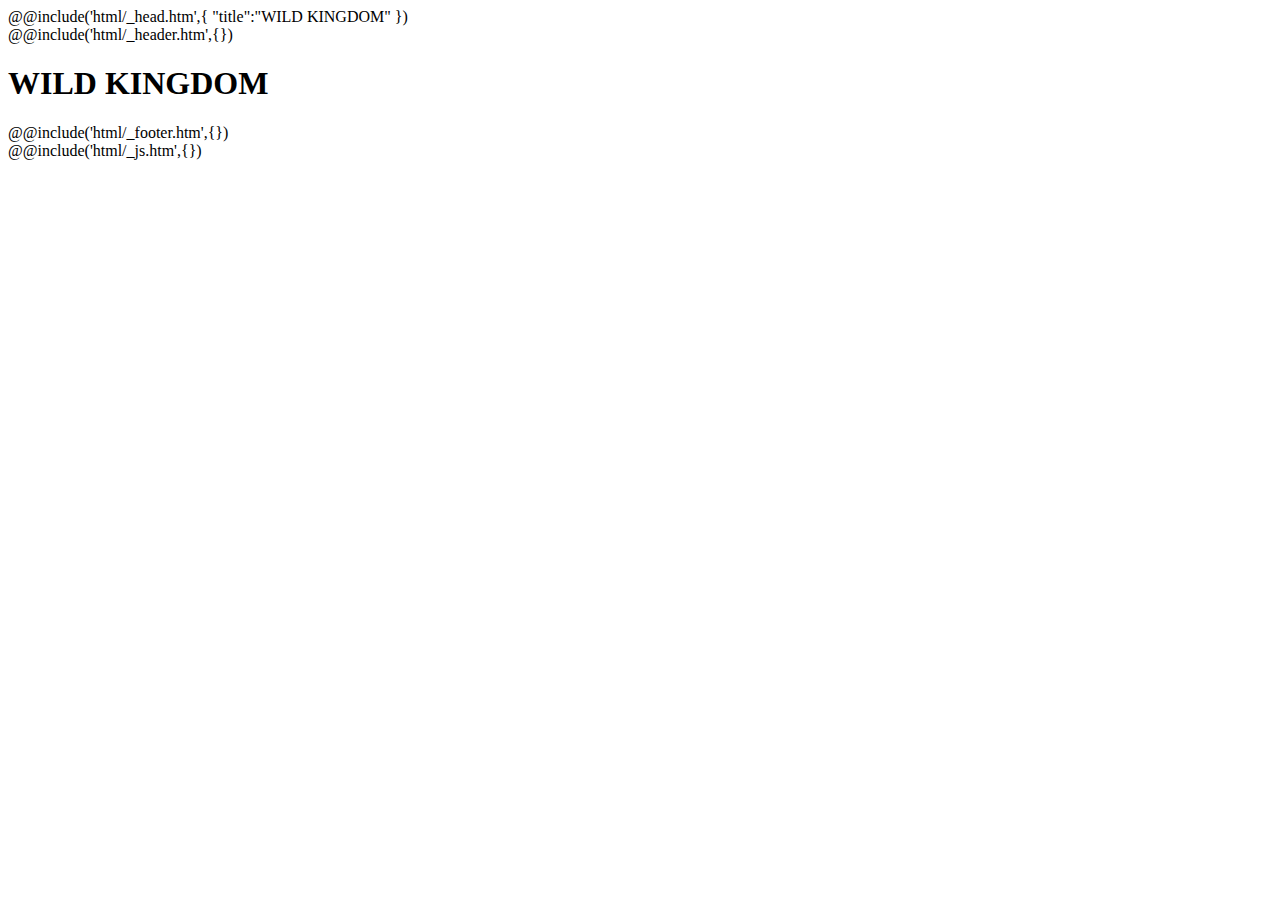
==== src/home.html @ a767bedf "first commit" ====
<!DOCTYPE html>
<html lang="en">
	@@include('html/_head.htm',{
	"title":"WILD KINGDOM"
	})
	<body>
		<div class="wrapper">
			@@include('html/_header.htm',{})
			<main class="page">
				<section class="page__hero hero">
					<div class="hero__container">
						<h1 class="hero__title">
							WILD KINGDOM
						</h1>
					</div>
				</section>
			</main>
			@@include('html/_footer.htm',{})
		</div>
		@@include('html/_js.htm',{})
	</body>
</html>
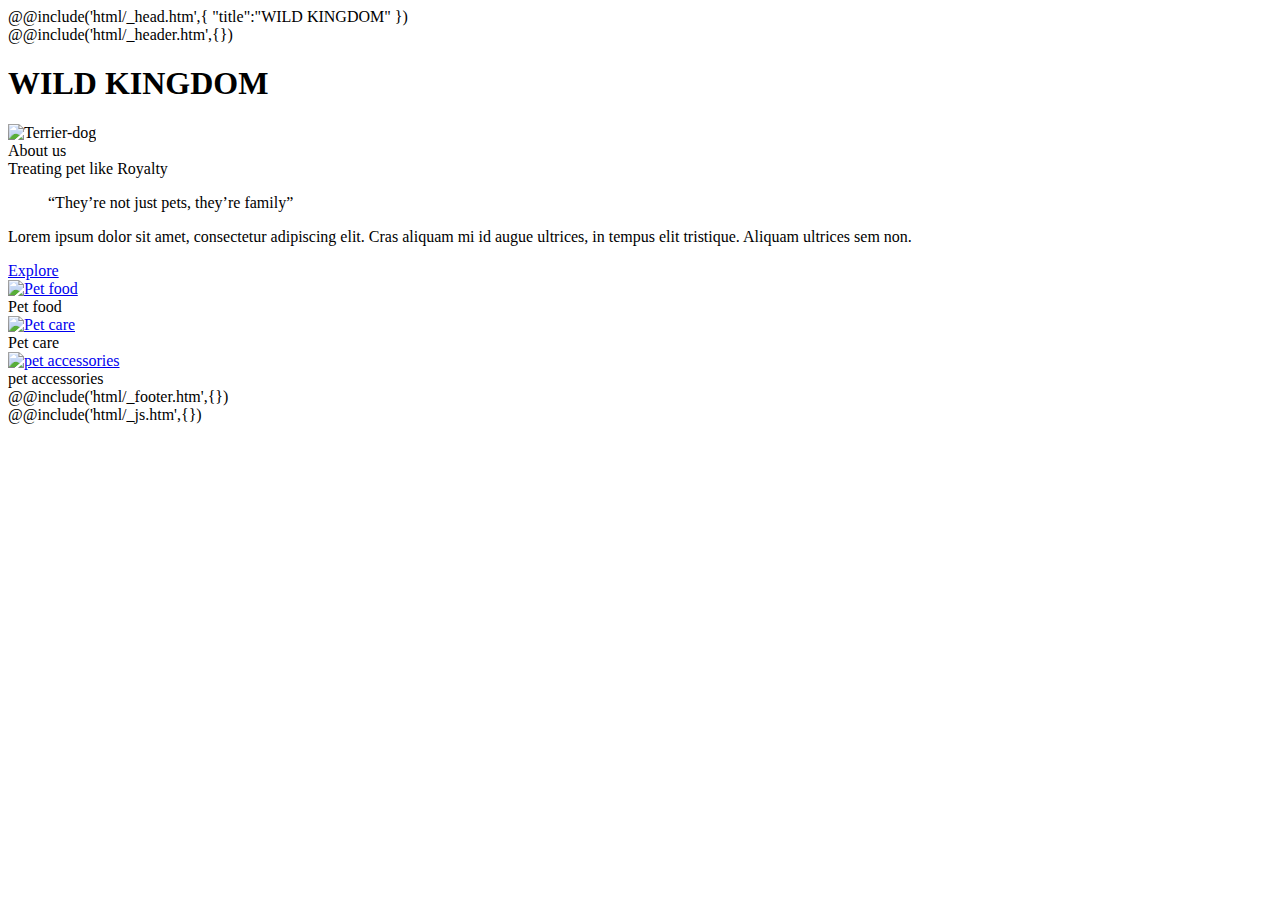
==== commit c94394a8: "секция about без адаптива" ====
--- a/src/home.html
+++ b/src/home.html
@@ -12,6 +12,68 @@
 						<h1 class="hero__title">
 							WILD KINGDOM
 						</h1>
+
+						<section class="page__about about">
+							<div class="about__container">
+								<div class="about__content">
+									<div class="about__row">
+										<div class="about__column-image">
+											<div class="about__image-ibg">
+												<img src="@img/about/terrier-dog.jpg" alt="Terrier-dog">
+											</div>
+										</div>
+										<div class="about__column">
+											<div class="about__body">
+												<div class="about__subtitle">
+													About us
+												</div>
+												<div class="about__title title">
+													Treating pet like Royalty
+												</div>
+												<blockquote class="about__blockquote ">
+													“They’re not just pets, they’re family”
+												</blockquote>
+												<div class="about__text text">
+													<p>
+														Lorem ipsum dolor sit amet, consectetur adipiscing elit. Cras aliquam mi id augue ultrices, in tempus elit tristique. Aliquam ultrices sem non.
+													</p>
+												</div>
+												<div class="about__button">
+													<a href="#" type="button" class="about__btn button">Explore</a>
+												</div>
+											</div>
+										</div>
+									</div>
+									<div class="about__pet-items">
+										<div class="about__pet-column">
+											<div class="about__pet-item">
+												<div class="about__image">
+													<a href="#"><img src="@img/about/vector-01.svg" alt="Pet food"></a>
+												</div>
+												<div class="about__name">Pet food</div>
+											</div>
+										</div>
+										<div class="about__pet-column">
+											<div class="about__pet-item">
+												<div class="about__image">
+													<a href="#"><img src="@img/about/vector-02.svg" alt="Pet care"></a>
+												</div>
+												<div class="about__name">Pet care</div>
+											</div>
+										</div>
+										<div class="about__pet-column">
+											<div class="about__pet-item">
+												<div class="about__image">
+													<a href="#"><img src="@img/about/vector-03.svg" alt="pet accessories"></a>
+												</div>
+												<div class="about__name">pet accessories</div>
+											</div>
+										</div>
+									</div>
+								</div>
+							</div>
+
+						</section>
 					</div>
 				</section>
 			</main>
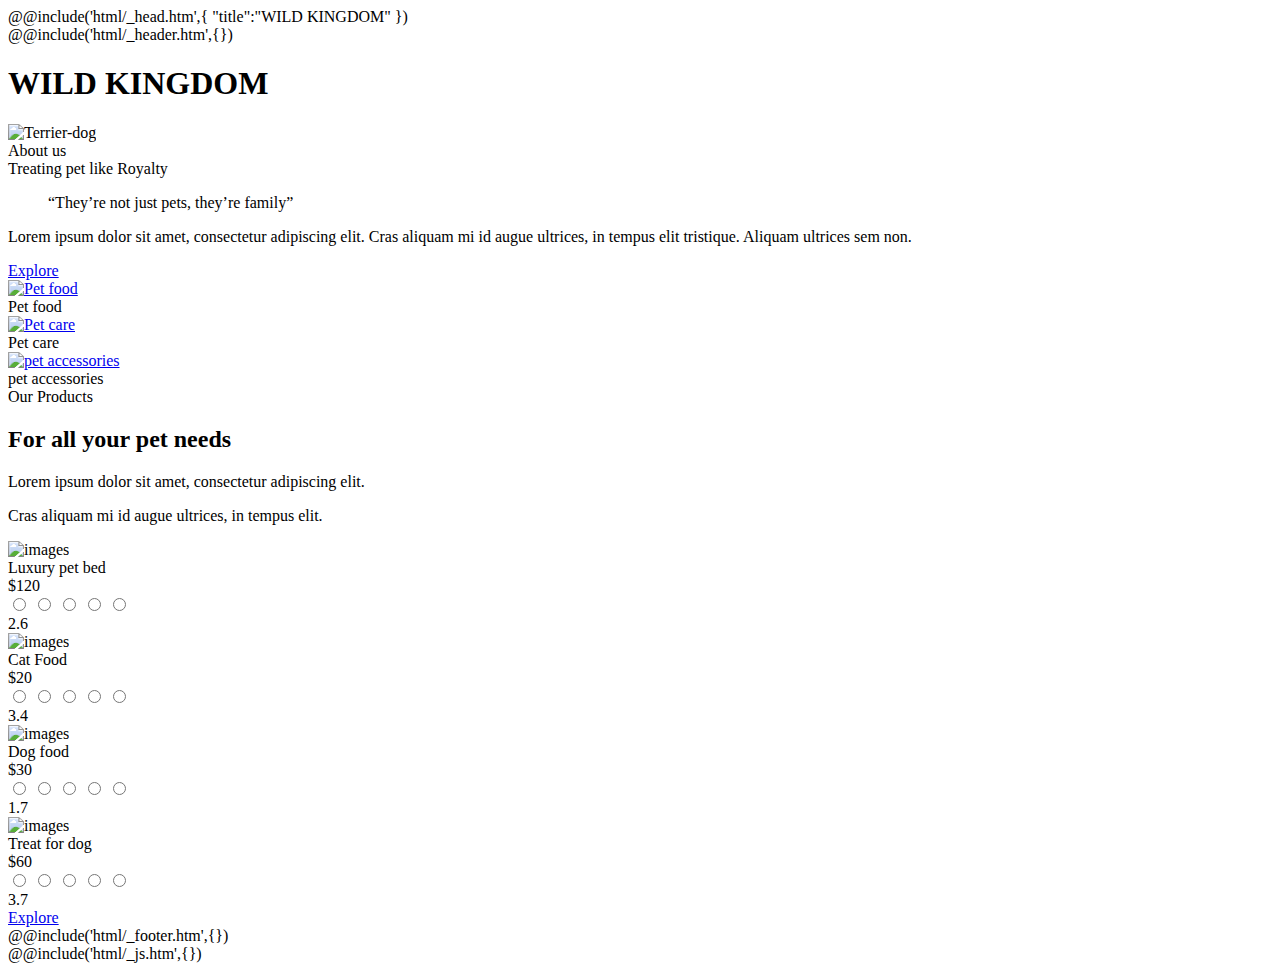
==== commit 80b263c9: "сверстал products. разобраться с фото." ====
--- a/src/home.html
+++ b/src/home.html
@@ -12,70 +12,209 @@
 						<h1 class="hero__title">
 							WILD KINGDOM
 						</h1>
-
-						<section class="page__about about">
-							<div class="about__container">
-								<div class="about__content">
-									<div class="about__row">
-										<div class="about__column-image">
-											<div class="about__image-ibg">
-												<img src="@img/about/terrier-dog.jpg" alt="Terrier-dog">
-											</div>
-										</div>
-										<div class="about__column">
-											<div class="about__body">
-												<div class="about__subtitle">
-													About us
-												</div>
-												<div class="about__title title">
-													Treating pet like Royalty
-												</div>
-												<blockquote class="about__blockquote ">
-													“They’re not just pets, they’re family”
-												</blockquote>
-												<div class="about__text text">
-													<p>
-														Lorem ipsum dolor sit amet, consectetur adipiscing elit. Cras aliquam mi id augue ultrices, in tempus elit tristique. Aliquam ultrices sem non.
-													</p>
-												</div>
-												<div class="about__button">
-													<a href="#" type="button" class="about__btn button">Explore</a>
-												</div>
-											</div>
-										</div>
-									</div>
-									<div class="about__pet-items">
-										<div class="about__pet-column">
-											<div class="about__pet-item">
-												<div class="about__image">
-													<a href="#"><img src="@img/about/vector-01.svg" alt="Pet food"></a>
-												</div>
-												<div class="about__name">Pet food</div>
-											</div>
-										</div>
-										<div class="about__pet-column">
-											<div class="about__pet-item">
-												<div class="about__image">
-													<a href="#"><img src="@img/about/vector-02.svg" alt="Pet care"></a>
-												</div>
-												<div class="about__name">Pet care</div>
-											</div>
-										</div>
-										<div class="about__pet-column">
-											<div class="about__pet-item">
-												<div class="about__image">
-													<a href="#"><img src="@img/about/vector-03.svg" alt="pet accessories"></a>
-												</div>
-												<div class="about__name">pet accessories</div>
-											</div>
-										</div>
-									</div>
-								</div>
-							</div>
-
-						</section>
 					</div>
 				</section>
+
+				<section class="page__about about">
+					<div class="about__container">
+						<div class="about__content">
+							<div class="about__row">
+								<div data-da=".about__row, 992" class="about__column-image">
+									<div class="about__image-ibg">
+										<img src="@img/about/terrier-dog.jpg" alt="Terrier-dog">
+									</div>
+								</div>
+								<div class="about__column">
+									<div class="about__body">
+										<div class="about__subtitle subtitle">
+											About us
+										</div>
+										<div class="about__title title">
+											Treating pet like Royalty
+										</div>
+										<blockquote class="about__blockquote ">
+											“They’re not just pets, they’re family”
+										</blockquote>
+										<div class="about__text text">
+											<p>
+												Lorem ipsum dolor sit amet, consectetur adipiscing elit. Cras aliquam mi id augue ultrices, in tempus elit tristique. Aliquam ultrices sem non.
+											</p>
+										</div>
+										<div class="about__button">
+											<a href="#" type="button" class="about__btn button">Explore</a>
+										</div>
+									</div>
+								</div>
+							</div>
+							<div class="about__pet-items">
+								<div class="about__pet-column">
+									<div class="about__pet-item">
+										<div class="about__pet-circle">
+											<div class="about__image">
+												<a href="#"><img src="@img/about/vector-01.svg" alt="Pet food"></a>
+											</div>
+										</div>
+										<div class="about__name">Pet food</div>
+									</div>
+								</div>
+								<div class="about__pet-column">
+									<div class="about__pet-item">
+										<div class="about__pet-circle">
+											<div class="about__image">
+												<a href="#"><img src="@img/about/vector-02.svg" alt="Pet care"></a>
+											</div>
+										</div>
+										<div class="about__name">Pet care</div>
+									</div>
+								</div>
+								<div class="about__pet-column">
+									<div class="about__pet-item">
+										<div class="about__pet-circle">
+											<div class="about__image">
+												<a href="#"><img src="@img/about/vector-03.svg" alt="pet accessories"></a>
+											</div>
+										</div>
+										<div class="about__name">pet accessories</div>
+									</div>
+								</div>
+							</div>
+						</div>
+					</div>
+
+				</section>
+
+				<section class="page__products products">
+					<div class="products__container">
+
+						<div class="products__block-header block-header block-header--center">
+							<div class="block-header__subtitle">
+								Our Products
+							</div>
+							<h2 class=" block-header__title">
+								For all your pet needs
+							</h2>
+							<div class="block-header__text">
+								<p>
+									Lorem ipsum dolor sit amet, consectetur adipiscing elit.
+								</p>
+								<p>
+									Cras aliquam mi id augue ultrices, in tempus elit.
+								</p>
+							</div>
+						</div>
+
+						<div class="products__items">
+
+							<article class="products__item item-product">
+								<div class="item-product__pet pet-product">
+									<div class="pet-product__image-ibg pet-product__image--1">
+										<img src="@img/products/product-01.png" alt="images">
+									</div>
+									<div class="pet-product__body">
+										<div class="pet-product__title">Luxury pet bed</div>
+										<div class="pet-product__price">$120</div>
+									</div>
+								</div>
+
+								<div class="item-product__rating rating rating_set">
+									<div class="rating__body">
+										<div class="rating__active"></div>
+										<div class="rating__items">
+											<input type="radio" class="rating__item" value="1" name="rating">
+											<input type="radio" class="rating__item" value="2" name="rating">
+											<input type="radio" class="rating__item" value="3" name="rating">
+											<input type="radio" class="rating__item" value="4" name="rating">
+											<input type="radio" class="rating__item" value="5" name="rating">
+										</div>
+									</div>
+									<div class="rating__value">2.6</div>
+								</div>
+							</article>
+
+							<article class="products__item item-product">
+								<div class="item-product__pet pet-product">
+									<div class="pet-product__image-ibg pet-product__image--2">
+										<img src="@img/products/product-02.png" alt="images">
+									</div>
+									<div class="pet-product__body">
+										<div class="pet-product__title">Cat Food</div>
+										<div class="pet-product__price">$20</div>
+									</div>
+								</div>
+
+								<div class="item-product__rating rating rating_set">
+									<div class="rating__body">
+										<div class="rating__active"></div>
+										<div class="rating__items">
+											<input type="radio" class="rating__item" value="1" name="rating">
+											<input type="radio" class="rating__item" value="2" name="rating">
+											<input type="radio" class="rating__item" value="3" name="rating">
+											<input type="radio" class="rating__item" value="4" name="rating">
+											<input type="radio" class="rating__item" value="5" name="rating">
+										</div>
+									</div>
+									<div class="rating__value">3.4</div>
+								</div>
+							</article>
+
+							<article class="products__item item-product">
+								<div class="item-product__pet pet-product">
+									<div class="pet-product__image-ibg pet-product__image--3">
+										<img src="@img/products/product-03.png" alt="images">
+									</div>
+									<div class="pet-product__body">
+										<div class="pet-product__title">Dog food</div>
+										<div class="pet-product__price">$30</div>
+									</div>
+								</div>
+								<div class="item-product__rating rating rating_set">
+									<div class="rating__body">
+										<div class="rating__active"></div>
+										<div class="rating__items">
+											<input type="radio" class="rating__item" value="1" name="rating">
+											<input type="radio" class="rating__item" value="2" name="rating">
+											<input type="radio" class="rating__item" value="3" name="rating">
+											<input type="radio" class="rating__item" value="4" name="rating">
+											<input type="radio" class="rating__item" value="5" name="rating">
+										</div>
+									</div>
+									<div class="rating__value">1.7</div>
+								</div>
+							</article>
+
+							<article class="products__item item-product">
+								<div class="item-product__pet pet-product">
+									<div class="pet-product__image-ibg pet-product__image--4">
+										<img src="@img/products/product-04.png" alt="images">
+									</div>
+									<div class="pet-product__body">
+										<div class="pet-product__title">Treat for dog</div>
+										<div class="pet-product__price">$60</div>
+									</div>
+								</div>
+								<div class="item-product__rating rating rating_set">
+									<div class="rating__body">
+										<div class="rating__active"></div>
+										<div class="rating__items">
+											<input type="radio" class="rating__item" value="1" name="rating">
+											<input type="radio" class="rating__item" value="2" name="rating">
+											<input type="radio" class="rating__item" value="3" name="rating">
+											<input type="radio" class="rating__item" value="4" name="rating">
+											<input type="radio" class="rating__item" value="5" name="rating">
+										</div>
+									</div>
+									<div class="rating__value">3.7</div>
+								</div>
+							</article>
+
+						</div>
+
+						<div class="products__button">
+							<a href="#" type="button" class="products__btn button">Explore</a>
+						</div>
+					</div>
+				</section>
+
 			</main>
 			@@include('html/_footer.htm',{})
 		</div>
